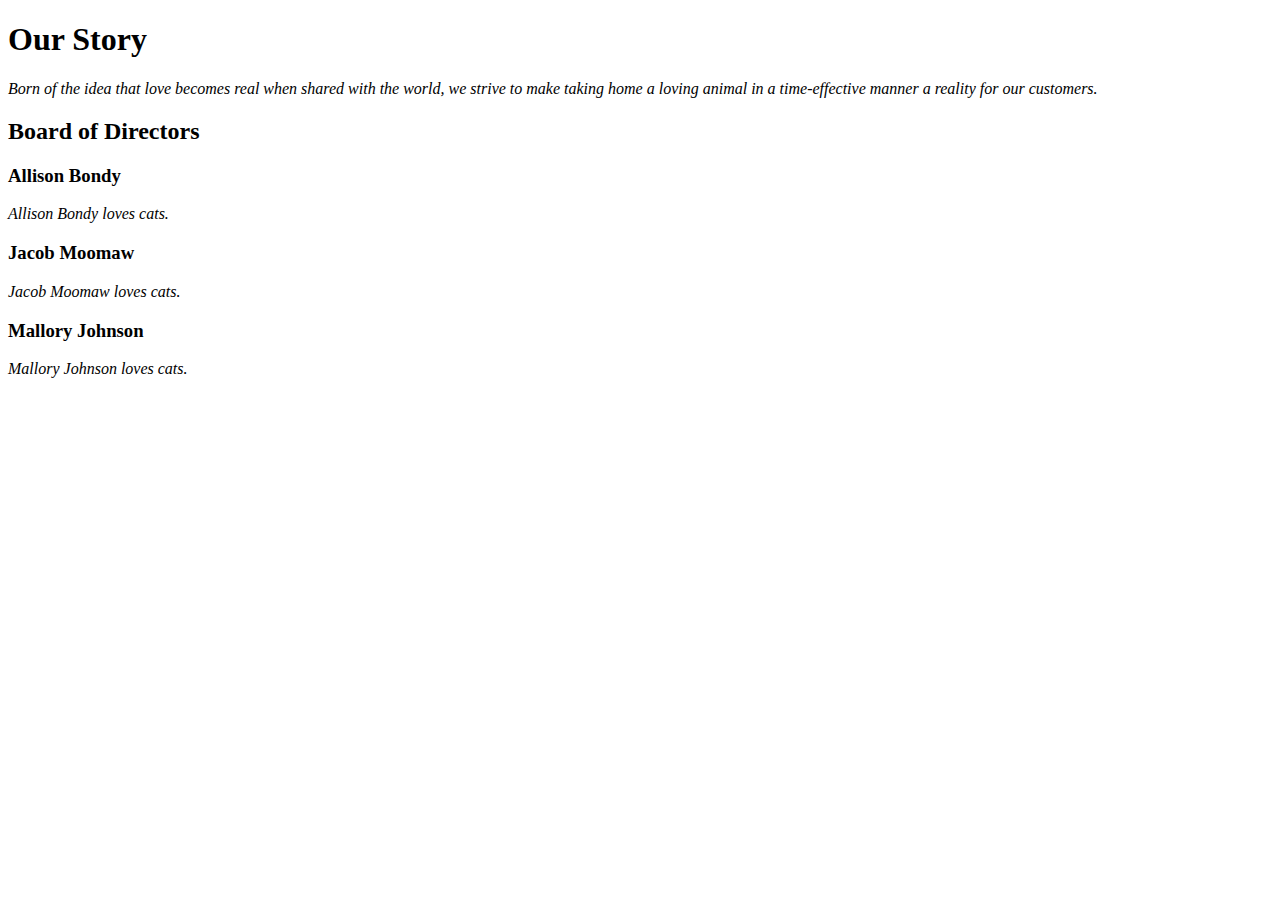
==== about.html @ 41be9b6d "Uploading code to reflect thematic styling." ====
<!doctype html>
<html lang="en">
<head>
  <meta charset="utf-8">
  <title>Our Story</title>
    <link rel="stylesheet" type="text/css" href="Styles/styles-about.css">
</head>

<body class="body">

<header class="header">
  <h1>Our Story</h1>
  <p><em>Born of the idea that love becomes real when shared with the world, we strive to make taking home a loving animal in a time-effective manner a reality for our customers.</em></p>
</header>

<section>
  <h2 class="section-header">Board of Directors</h2>
  <h3 class="p">Allison Bondy</h3>
  <p class="p"><em>Allison Bondy loves cats.</em></p>
  <h3 class="p">Jacob Moomaw</h3>
  <p class="p"><em>Jacob Moomaw loves cats.</em></p>
  <h3 class="p">Mallory Johnson</h3>
  <p class="p"><em>Mallory Johnson loves cats.</em></p>
</section>

</body>
</html>
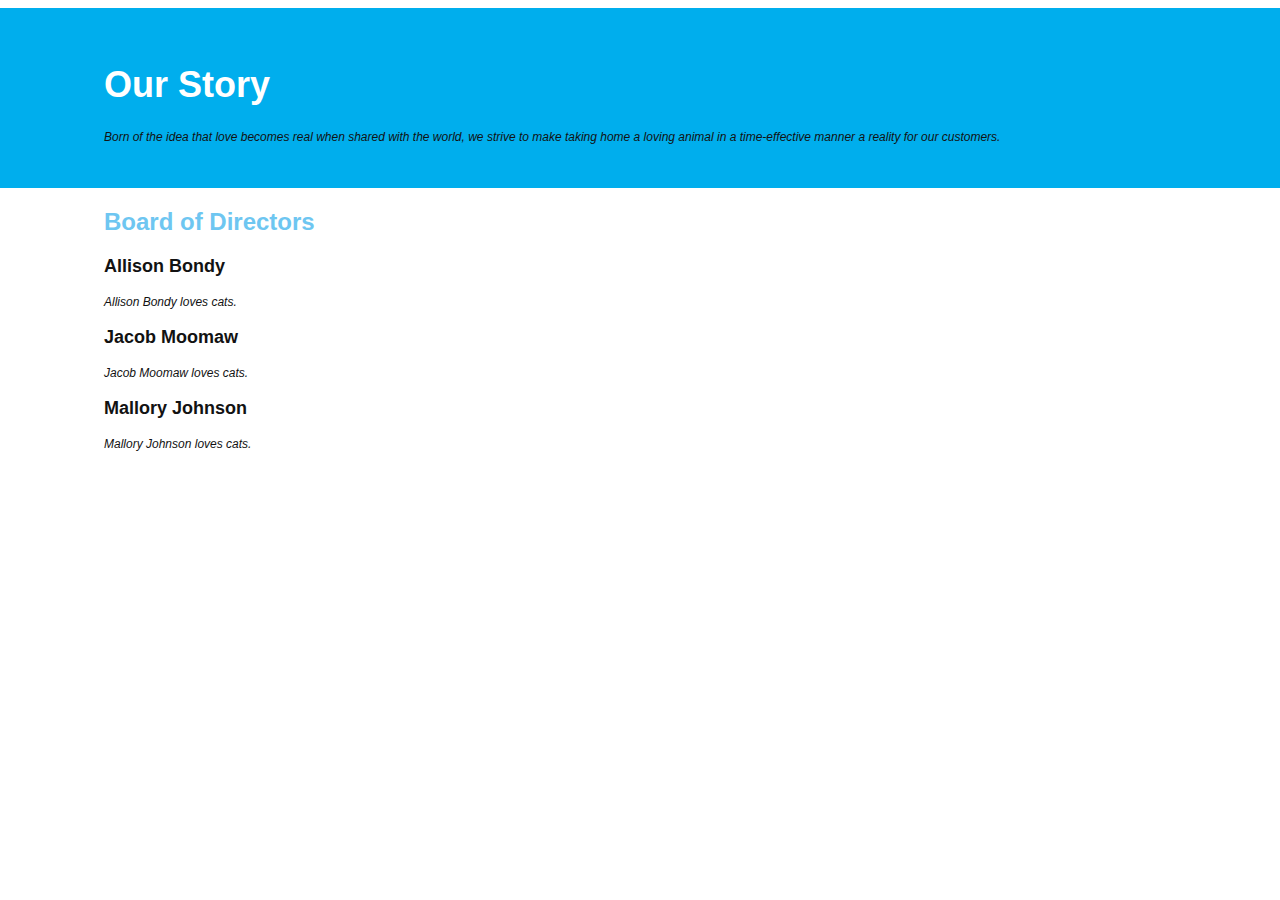
==== commit fc26e253: "Uploading stylesheet revisions." ====
--- a/about.html
+++ b/about.html
@@ -3,24 +3,24 @@
 <head>
   <meta charset="utf-8">
   <title>Our Story</title>
-    <link rel="stylesheet" type="text/css" href="Styles/styles-about.css">
+    <link rel="stylesheet" type="text/css" href="stylesheet/stylesheet.css">
 </head>
 
 <body class="body">
 
-<header class="header">
+<header class="aboutHeader">
   <h1>Our Story</h1>
   <p><em>Born of the idea that love becomes real when shared with the world, we strive to make taking home a loving animal in a time-effective manner a reality for our customers.</em></p>
 </header>
 
 <section>
-  <h2 class="section-header">Board of Directors</h2>
-  <h3 class="p">Allison Bondy</h3>
-  <p class="p"><em>Allison Bondy loves cats.</em></p>
-  <h3 class="p">Jacob Moomaw</h3>
-  <p class="p"><em>Jacob Moomaw loves cats.</em></p>
-  <h3 class="p">Mallory Johnson</h3>
-  <p class="p"><em>Mallory Johnson loves cats.</em></p>
+  <h2 class="aboutSection-header">Board of Directors</h2>
+  <h3 class="about">Allison Bondy</h3>
+  <p class="about"><em>Allison Bondy loves cats.</em></p>
+  <h3 class="about">Jacob Moomaw</h3>
+  <p class="about"><em>Jacob Moomaw loves cats.</em></p>
+  <h3 class="about">Mallory Johnson</h3>
+  <p class="about"><em>Mallory Johnson loves cats.</em></p>
 </section>
 
 </body>
--- a/stylesheet/stylesheet.css
+++ b/stylesheet/stylesheet.css
@@ -0,0 +1,159 @@
+body {
+  font-family: Arial, sans-serif;
+}
+.aside {
+  position: relative;
+  left: 55rem;
+  top: -36rem;
+}
+h1 {
+  font-size: 36px;
+  font-family: Arial, sans-serif;
+}
+h3 {
+  font-size: 18px;
+  color: #121212;
+}
+P {
+  font-size: 12px;
+  color: #121212;
+}
+a {
+  font-size: 12px;
+  color: #6ec6f1;
+}
+.figure {
+  margin:0;
+}
+.white-text {
+  position: relative;
+  left: 8rem;
+  color: #FFFFFF
+}
+.header {
+  background-color: #00aeed;
+  padding-top:2rem;
+  padding-bottom: 2rem;
+  padding-left: 8rem;
+}
+
+.blue-text {
+  padding-top: 2rem;
+  padding-bottom: 1rem;
+  font-size: 14px;
+  color: #00aeed;
+  position: relative;
+  left: 15rem;
+}
+.navigation {
+  background-color: #d7d7d7;
+  padding-left: 1rem;
+  padding-top: 2rem;
+  padding-bottom: 2rem;
+}
+.link {
+  color: #121212;
+  text-decoration: none;
+  font-family: Arial, sans-serif;
+  font-size: 12px;
+  font-weight: bold;
+  position: relative;
+  left: 15rem;
+}
+.header-text {
+  position: relative;
+  left: 8rem;
+  font-size: 16px;
+  color: #FFFFFF;
+}
+
+.footer-text {
+  color: #FFFFFF;
+  padding-bottom: 1rem;
+}
+.copyright {
+  color: #FFFFFF;
+  position: relative;
+  left: 568px;
+}
+.footer-links {
+  color: #FFFFFF;
+  text-decoration: none;
+  position: relative;
+  left: 522px;
+}
+.footer-logo {
+  color: #FFFFFF;
+  position: relative;
+  left: 555px;
+  font-weight: bold;
+  font-style: italic;
+}
+.footer {
+  background-color: #464646;
+  color: #FFFFFF;
+  padding-bottom: 2rem;
+  padding-top: 1rem;
+  margin-top: -35rem;
+}
+.footer-text1 {
+  position: relative;
+  left: 535px;
+  color: #FFFFFF;
+}
+
+.footer-navigation {
+  padding-bottom: 2rem;
+}
+.body-text {
+  position: relative;
+  left: 15rem;
+}
+.body-header2 {
+  position: relative;
+  left: 15rem;
+}
+.body-text2 {
+  position: relative;
+  left: 15rem;
+}
+
+blockquote  {
+  position: relative;
+  left: 197px;
+  color: #6ec6f1;
+  padding-top: 2rem;
+  padding-bottom: 2rem;
+}
+.span {
+  color: #6ec6f1;
+}
+.border {
+  border-left: 2px solid white;
+  padding-left: 10px;
+  margin-left: 10px;
+  border-width: thin;
+}
+body {
+  font-family: Arial, sans-serif;
+}
+.aboutHeader {
+  background-color: #00aeed;
+  position: relative;
+  left: 8rem;
+  font-size: 16px;
+  color: #FFFFFF;
+  padding-top:2rem;
+  padding-bottom: 2rem;
+  padding-left: 8rem;
+  margin-left: -10rem;
+}
+.aboutSection-header {
+  color: #6ec6f1;
+  position: relative;
+  left: 6rem;
+}
+.about {
+  position: relative;
+  left: 6rem;
+}
